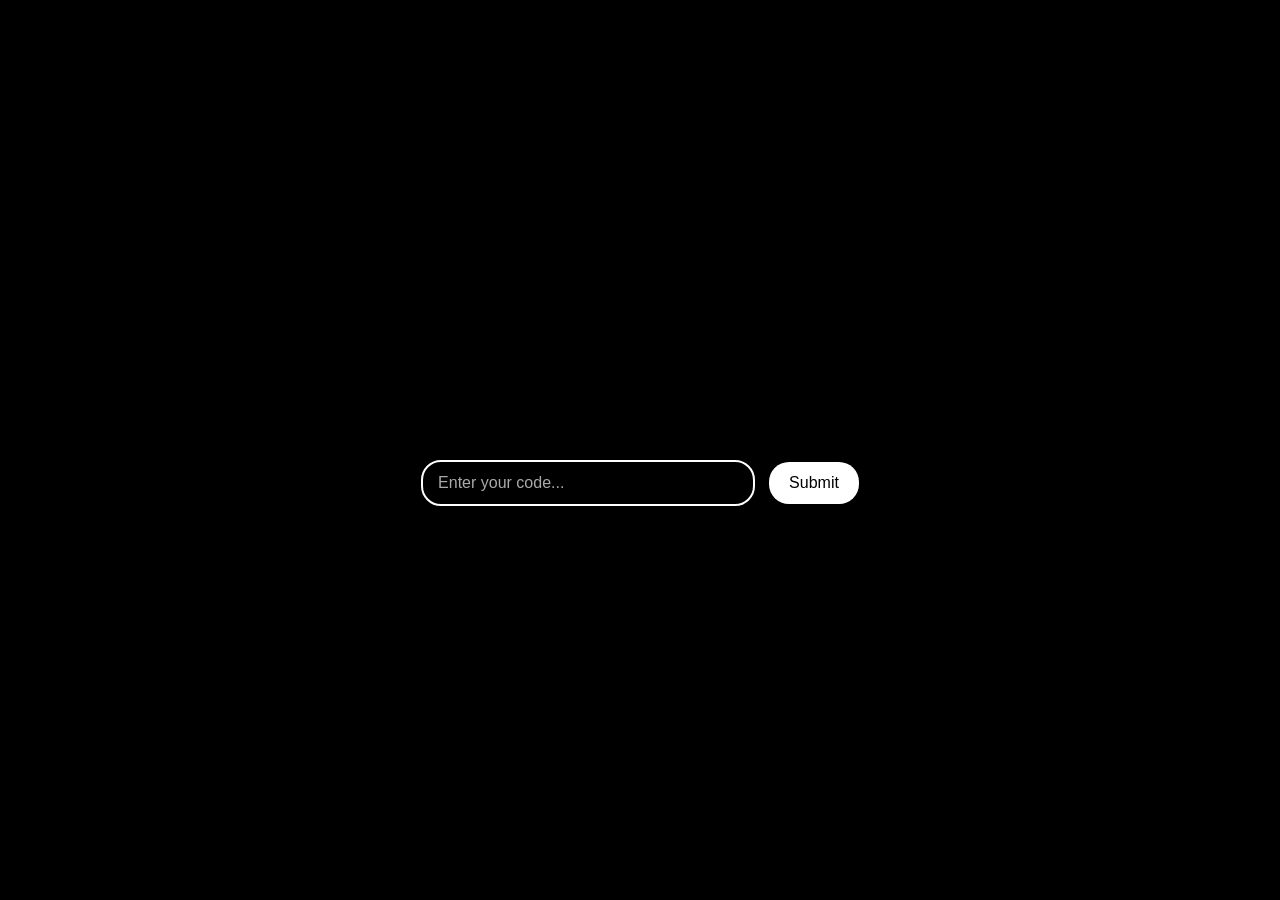
==== index.html @ bb7b5811 "Update index.html" ====
<!DOCTYPE html>
<html>
<head>
    <link rel="stylesheet" type="text/css" href="styles.css">
</head>
<body>
    <div id="container">
        <h2>Enter Code</h2>
        <input type="text" id="codeInput" placeholder="Enter your code..." />
        <button onclick="checkCode()">Submit</button>
        <div id="result"></div>
        <button id="copyBtn" onclick="copyLink()" style="display:none;">Copy Link</button>
    </div>
    <script src="app.js"></script>
</body>
</html>
---- styles.css ----
body {
    margin: 0;
    height: 100vh;
    background-color: #000;
    display: flex;
    justify-content: center;
    align-items: center;
}

.container {
    text-align: center;
}

input {
    width: 300px;
    padding: 12px 15px;
    border: 2px solid white;
    border-radius: 20px;
    outline: none;
    background-color: transparent;
    color: white;
    font-size: 16px;
}

input::placeholder {
    color: #aaa;
}

button {
    margin-left: 10px;
    padding: 12px 20px;
    border: none;
    border-radius: 20px;
    background-color: white;
    color: black;
    font-size: 16px;
    cursor: pointer;
    transition: background-color 0.3s ease;
}

button:hover {
    background-color: #ccc;
}
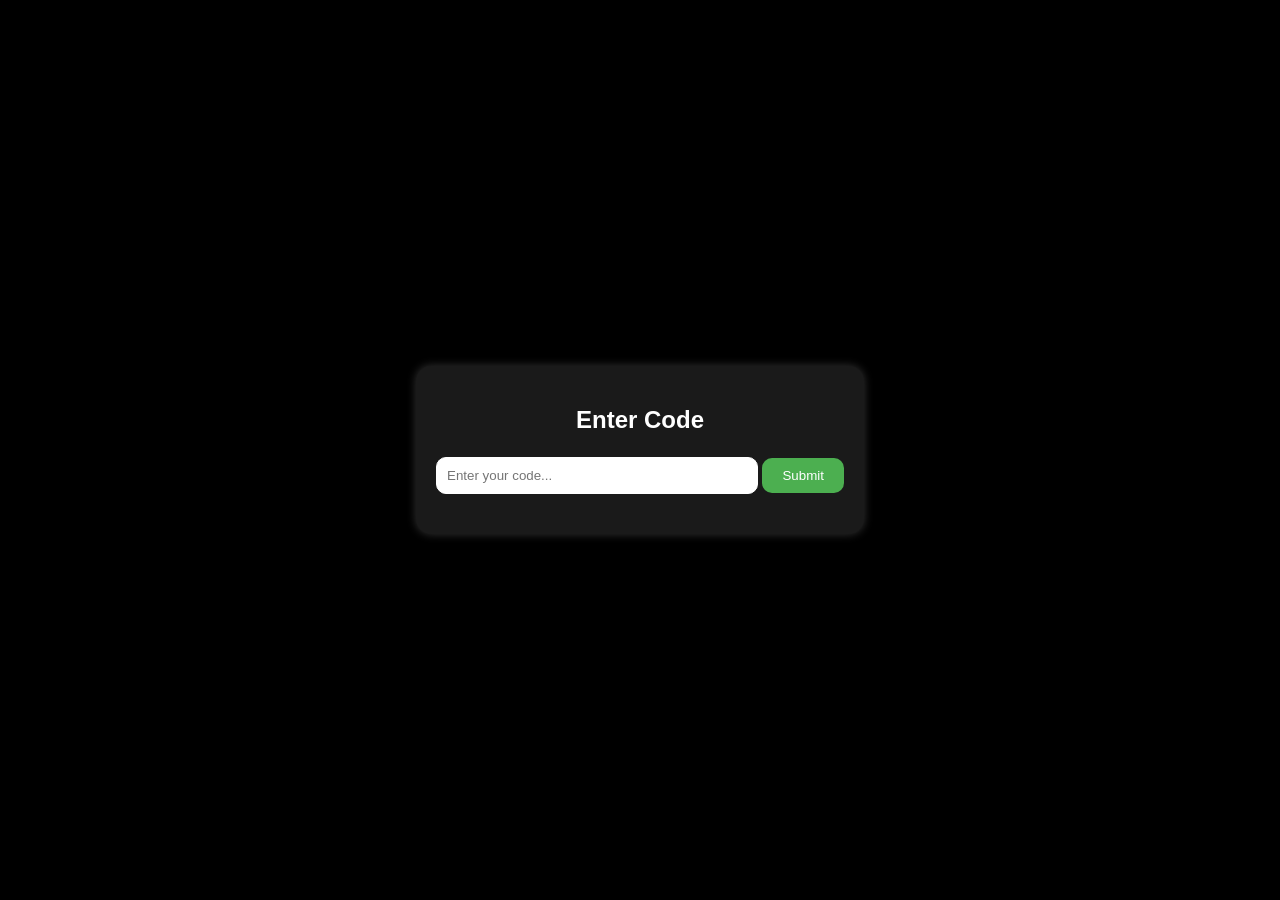
==== commit 3d108f00: "Update index.html" ====
--- a/index.html
+++ b/index.html
@@ -11,6 +11,7 @@
         <div id="result"></div>
         <button id="copyBtn" onclick="copyLink()" style="display:none;">Copy Link</button>
     </div>
+    <div id="notification" class="hidden"></div>
     <script src="app.js"></script>
 </body>
 </html>
--- a/styles.css
+++ b/styles.css
@@ -1,43 +1,49 @@
 body {
-    margin: 0;
-    height: 100vh;
-    background-color: #000;
+    background-color: black;
     display: flex;
     justify-content: center;
     align-items: center;
+    height: 100vh;
+    margin: 0;
+    font-family: Arial, sans-serif;
 }
 
-.container {
+#container {
     text-align: center;
+    background-color: #1a1a1a;
+    padding: 20px;
+    border-radius: 15px;
+    box-shadow: 0 0 10px rgba(255, 255, 255, 0.2);
+}
+
+h2 {
+    color: white;
 }
 
 input {
     width: 300px;
-    padding: 12px 15px;
-    border: 2px solid white;
-    border-radius: 20px;
+    padding: 10px;
+    border-radius: 10px;
+    border: 1px solid white;
     outline: none;
-    background-color: transparent;
-    color: white;
-    font-size: 16px;
-}
-
-input::placeholder {
-    color: #aaa;
+    margin-bottom: 10px;
 }
 
 button {
-    margin-left: 10px;
-    padding: 12px 20px;
+    padding: 10px 20px;
+    border-radius: 10px;
+    background-color: #4CAF50;
+    color: white;
     border: none;
-    border-radius: 20px;
-    background-color: white;
-    color: black;
-    font-size: 16px;
     cursor: pointer;
-    transition: background-color 0.3s ease;
+    margin-top: 5px;
 }
 
 button:hover {
-    background-color: #ccc;
+    background-color: #45a049;
 }
+
+#result {
+    margin-top: 10px;
+    color: white;
+}
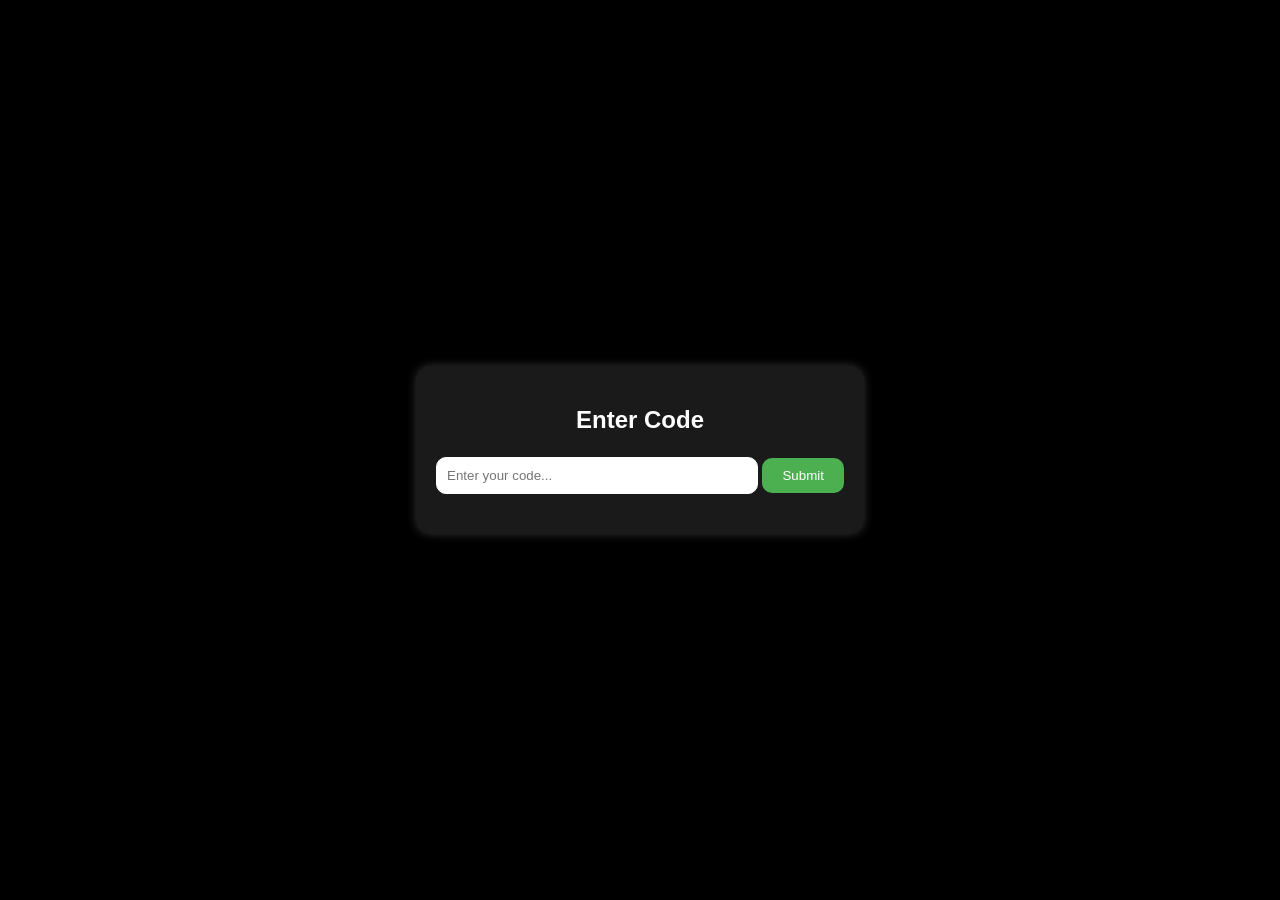
==== commit 5a3326b6: "Update index.html" ====
--- a/index.html
+++ b/index.html
@@ -1,17 +1,22 @@
 <!DOCTYPE html>
 <html>
 <head>
+    <title>Tinkle Party Games</title>
+    <link rel="icon" type="image/png" href="yes.ico">
     <link rel="stylesheet" type="text/css" href="styles.css">
 </head>
 <body>
     <div id="container">
         <h2>Enter Code</h2>
         <input type="text" id="codeInput" placeholder="Enter your code..." />
-        <button onclick="checkCode()">Submit</button>
+        <button id="submitBtn" onclick="checkCode()">Submit</button>
         <div id="result"></div>
-        <button id="copyBtn" onclick="copyLink()" style="display:none;">Copy Link</button>
+
+        <!-- New button (hidden until link is valid) -->
+        <button id="openPageBtn" class="hidden" onclick="openPage()">Open Page</button>
     </div>
     <div id="notification" class="hidden"></div>
+
     <script src="app.js"></script>
 </body>
 </html>
--- a/styles.css
+++ b/styles.css
@@ -47,3 +47,29 @@
     margin-top: 10px;
     color: white;
 }
+
+#notification {
+    position: fixed;
+    top: 20px;
+    right: 20px;
+    padding: 15px;
+    border-radius: 10px;
+    color: white;
+    font-size: 14px;
+    display: none;
+    z-index: 1000;
+}
+
+.hidden {
+    display: none;
+}
+
+.success {
+    background-color: #4CAF50;
+    border: 1px solid #3e8e41;
+}
+
+.error {
+    background-color: #f44336;
+    border: 1px solid #d32f2f;
+}
